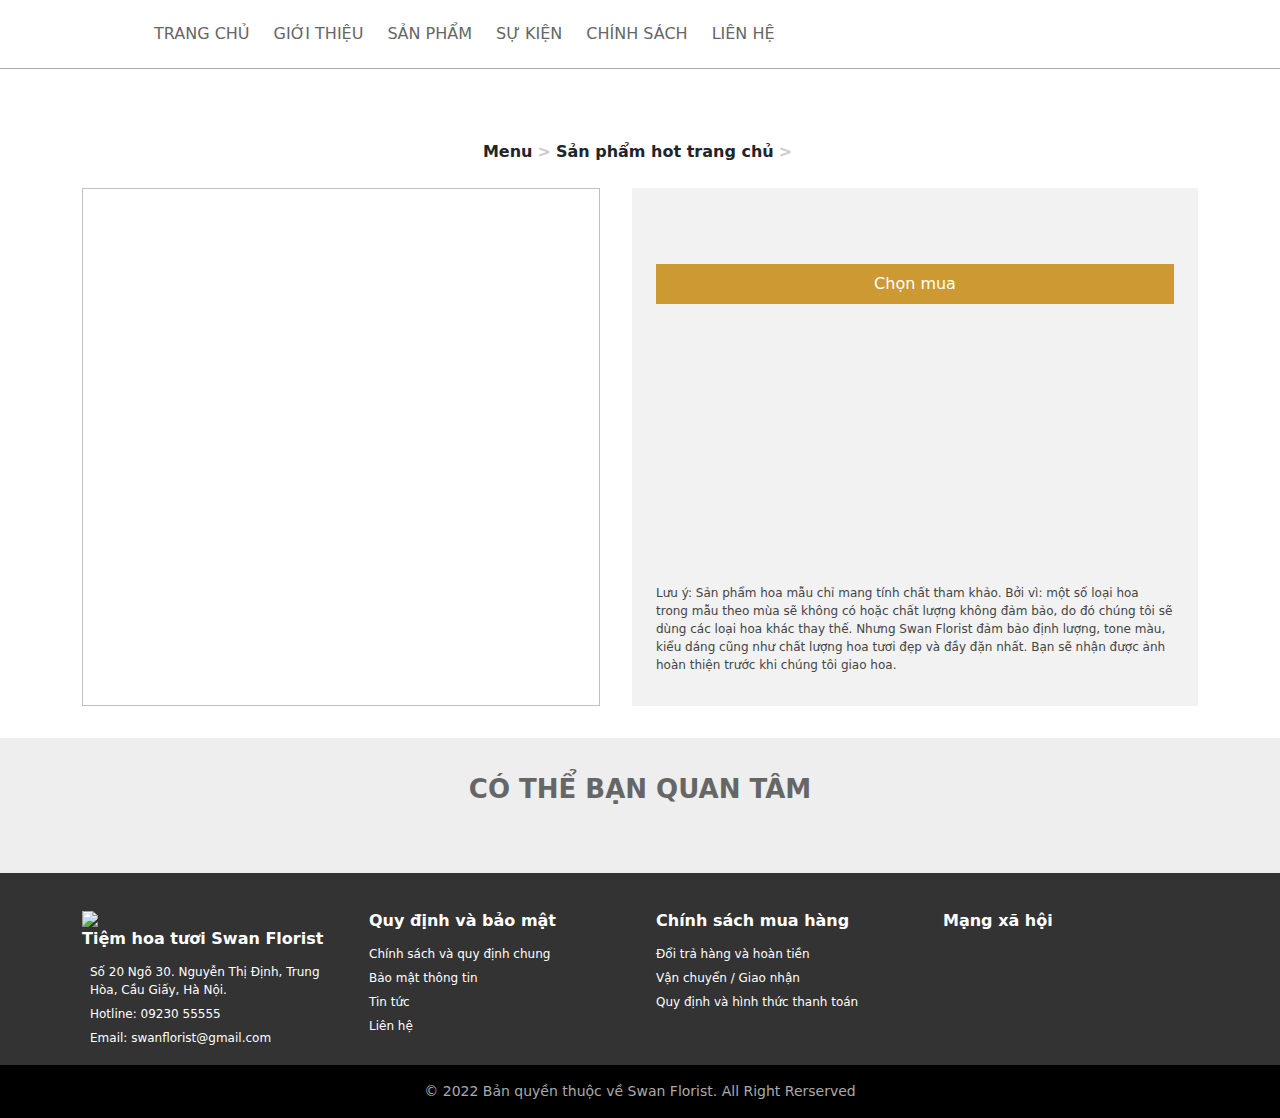
==== kinhmatanna/detail.html @ cfae147d "anna home" ====
<!DOCTYPE html>
<html lang="en">
<head>
  <meta charset="UTF-8">
  <meta http-equiv="X-UA-Compatible" content="IE=edge">
  <meta name="viewport" content="width=device-width, initial-scale=1.0">
  <title>Kính mắt Anna</title>
  <link rel="stylesheet" href="assets/css/bootstrap.min.css">
  <link rel="stylesheet" href="assets/css/bootstrap-grid.min.css">
  <link rel="stylesheet" href="assets/css/bootstrap-utilities.min.css">
  <link rel="stylesheet" href="assets/css/detail.css">
  <link rel="stylesheet" href="https://cdnjs.cloudflare.com/ajax/libs/font-awesome/6.2.1/css/all.min.css" integrity="sha512-MV7K8+y+gLIBoVD59lQIYicR65iaqukzvf/nwasF0nqhPay5w/9lJmVM2hMDcnK1OnMGCdVK+iQrJ7lzPJQd1w==" crossorigin="anonymous" referrerpolicy="no-referrer" />
  <script src="assets/js/bootstrap.min.js"></script>
  <script src="assets/js/jquery-3.6.4.min.js"></script>
</head>
<body>
  <div class="navbar">
    <div class="container">
      <div>
        <a href="home.html">
          <img src="assets/images/logo.png" alt="" class="logo"/>
        </a>
      </div>
      <div class="navlist">
        <div class="navitem">Trang chủ</div>
        <div class="navitem">Giới thiệu</div>
        <div class="navitem">Sản phẩm</div>
        <div class="navitem">Sự kiện</div>
        <div class="navitem">Chính sách</div>
        <div class="navitem">Liên hệ</div>
      </div>
      <div class="spacer"></div>
      <div>
        <i class="fa-solid fa-search fs-4 pe-4"></i>
        <i class="fa-solid fa-cart-shopping fs-4"></i>
      </div>
    </div>
  </div>

  <main>
    <div class="breadcrumb">
      <div>Menu</div>
      <div>Sản phẩm hot trang chủ</div>
      <div id="breadcrumbCurrent"></div>
    </div>
    <div class="container">
      <div class="product-wrapper">
        <div class="product__info-column">
          <img class="product__main-image" id="productImage" alt=""/>
        </div>
        <div class="product__info-column product-detail__wrapper">
          <img src="assets/images/logo-gray.png" alt="" />
          <div class="product__title" id="productTitle"></div>
          <div class="product__price" id="productPrice"></div>
          <div class="order-button">Chọn mua</div>
          <div class="product__description" id="productDescription"></div>
          <div class="spacer"></div>
          <div class="product__warning">
            Lưu ý: Sản phẩm hoa mẫu chỉ mang tính chất tham khảo. Bởi vì: một số loại hoa trong mẫu theo mùa sẽ không có hoặc chất lượng không đảm bảo, do đó chúng tôi sẽ dùng các loại hoa khác thay thế. Nhưng Swan Florist đảm bảo định lượng, tone màu, kiểu dáng cũng như chất lượng hoa tươi đẹp và đầy đặn nhất. Bạn sẽ nhận được ảnh hoàn thiện trước khi chúng tôi giao hoa.
          </div>
        </div>
      </div>
    </div>

    <div class="product-suggestion__wrapper">
      <div class="product-suggestion__title">Có thể bạn quan tâm</div>
      <div class="container">
        <div class="product-suggestion__list" id="productSuggestions">
        </div>
      </div>
    </div>
  </main>
  
  <footer>
    <div class="container">
      <div class="footer-grid">
        <div class="footer-grid__item">
          <img src="assets/images/logo-inverted.png"/>
          <div class="footer-grid__item-title">Tiệm hoa tươi Swan Florist</div>
          <div class="footer-grid__item-info">
            <i class="fa-solid fa-location-arrow"></i>
            <div>Số 20 Ngõ 30. Nguyễn Thị Định, Trung Hòa, Cầu Giấy, Hà Nội.</div>
          </div>
          <div class="footer-grid__item-info">
            <i class="fa-solid fa-phone"></i>
            <div>Hotline: 09230 55555</div>
          </div>
          <div class="footer-grid__item-info">
            <i class="fa-solid fa-envelope"></i>
            <div>Email: swanflorist@gmail.com</div>
          </div>
        </div>

        <div class="footer-grid__item">
          <div class="footer-grid__item-title">Quy định và bảo mật</div>
          <ul class="footer-grid__item-list">
            <li>Chính sách và quy định chung</li>
            <li>Bảo mật thông tin</li>
            <li>Tin tức</li>
            <li>Liên hệ</li>
          </ul>
        </div>

        <div class="footer-grid__item">
          <div class="footer-grid__item-title">Chính sách mua hàng</div>
          <ul class="footer-grid__item-list">
            <li>Đổi trả hàng và hoàn tiền</li>
            <li>Vận chuyển / Giao nhận</li>
            <li>Quy định và hình thức thanh toán</li>
          </ul>
        </div>

        <div class="footer-grid__item">
          <div class="footer-grid__item-title">Mạng xã hội</div>
          <div></div>
        </div>
      </div>
    </div>
    <div class="copyright-wrapper">
      © 2022 Bản quyền thuộc về Swan Florist. All Right Rerserved
    </div>
  </footer>
  <script src="assets/js/products.js"></script>
  <script src="assets/js/detail.js"></script>
</body>
</html>
---- kinhmatanna/assets/css/detail.css ----
* {
  box-sizing: border-box;
}

body {
  margin: 0;
  padding: 0;
}

.navbar {
  position: fixed;
  top: 0;
  left: 0;
  right: 0;
  padding-top: 16px;
  padding-bottom: 16px;
  border-bottom: 1px solid #aaa;
  background-color: #ffffff;
  z-index: 1000;
}

.navbar .container {
  display: flex;
  justify-content: flex-start;
  gap: 72px;
}

.logo {
  width: auto;
}

.navlist {
  display: flex;
  flex-direction: row;
  gap: 24px;
}

.navitem {
  font-weight: 500;
  cursor: pointer;
  transition: color 200ms ease-in-out;
  color: #666;
  text-transform: uppercase;
  position: relative;
}

.navitem::after {
  content: '';
  position: absolute;
  width: 100%;
  transform: scaleX(0);
  height: 2px;
  bottom: -4px;
  left: 0;
  background-color: #666;
  transform-origin: bottom right;
  transition: transform 0.25s ease-out;
}

.navitem:hover::after {
  transform: scaleX(1);
  transform-origin: bottom left;
}

.spacer {
  flex-grow: 1;
}

main {
  margin-top: 140px;
  display: flex;
  flex-direction: column;
}

.breadcrumb {
  margin: auto;
}

.breadcrumb > div + div:before {
  content: ">";
  padding: 0 5px;
  color: #ccc;
}

.breadcrumb > div:not(:last-of-type) {
  font-weight: 600;
}

.breadcrumb > div:last-of-type {
  font-weight: 600;
  color: #666;
}

.product-wrapper {
  display: flex;
  flex-direction: row;
  gap: 32px;
  margin-top: 24px;
}

.product__info-column {
  flex: 1 1 0px;
}

.product__main-image {
  width: 100%;
  aspect-ratio: 1 / 1;
}

.product-detail__wrapper {
  background-color: #f2f2f2;
  display: flex;
  flex-direction: column;
  align-items: center;
  padding: 32px 24px;
}

.product__title {
  font-size: 32px;
  font-weight: 600;
  margin-top: 24px;
  color: #666;
  text-align: center;
  text-transform: uppercase;
}

.product__price {
  font-size: 26px;
  font-weight: 400;
  margin-top: 8px;
  color: #cc9933;
  margin-bottom: 12px;
}

.order-button {
  display: block;
  background-color: #cc9933;
  color: white;
  cursor: pointer;
  width: 100%;
  border: none;
  outline: none;
  padding-top: 8px;
  padding-bottom: 8px;
  text-align: center;
}

.product__description {
  white-space: pre-line;
  color: #444;
  margin-top: 24px;
  margin-bottom: 64px;
  align-self: flex-start;
  font-size: 12px;
}

.product__warning {
  font-size: 12px;
  color: #444;
}

.divider {
  height: 1px;
  width: 100%;
  border-bottom: 1px solid #ddd;
  margin-top: 48px;
  margin-bottom: 48px;
}

.divider--white {
  height: 1px;
  width: 100%;
  border-bottom: 1px solid white;
  margin-top: 16px;
  margin-bottom: 16px;
}

.product-suggestion__wrapper {
  margin-top: 32px;
  background-color: #eee;
  display: flex;
  flex-direction: column;
  align-items: center;
  padding: 32px 0;
}

.product-suggestion__title {
  font-size: 26px;
  font-weight: 600;
  color: #666;
  text-transform: uppercase;
  margin-bottom: 32px;
}

.product-suggestion__list {
  display: grid;
  grid-template-columns: repeat(6, 1fr);
  gap: 24px;
}

.menu-group-title {
  margin: auto;
  width: 100%;
  text-align: center;
  font-size: 28px;
  font-weight: 600;
  margin-bottom: 48px;
  text-transform: uppercase;
  color: #666;
}

.menu-item__image {
  aspect-ratio: 1 / 1;
  object-fit: contain;
  width: 100%;
}

.menu-item__info {
  margin-top: 6px;
  text-align: center;
}

.menu-item__name a {
  text-decoration: none;
  color: black;
}

.menu-item__price {
  color: #cc9933;
}

footer {
  background-color: #333333;
  color: white;
  font-size: 12px;
  padding-top: 36px;
}

.footer-grid {
  display: grid;
  grid-template-columns: repeat(4, 1fr);
  gap: 32px;
}

.footer-grid__item-title {
  font-size: 16px;
  font-weight: 600;
  margin-bottom: 12px;
}

.footer-grid__item-list {
  list-style: none;
  padding-left: 0;
}

.footer-grid__item-list li {
  cursor: pointer;
  margin-bottom: 6px;
}

.footer__info {
  white-space: pre-line;
}

.footer-grid__item-info {
  display: flex;
  flex-direction: row;
  justify-content: flex-start;
  margin-bottom: 6px;
}

.footer-grid__item-info i {
  padding-top: 4px;
  padding-right: 8px;
}

.copyright-wrapper {
  width: 100%;
  text-align: center;
  background-color: black;
  color: #aaa;
  padding: 16px 0;
  font-size: 14px;
  margin-top: 12px;
}
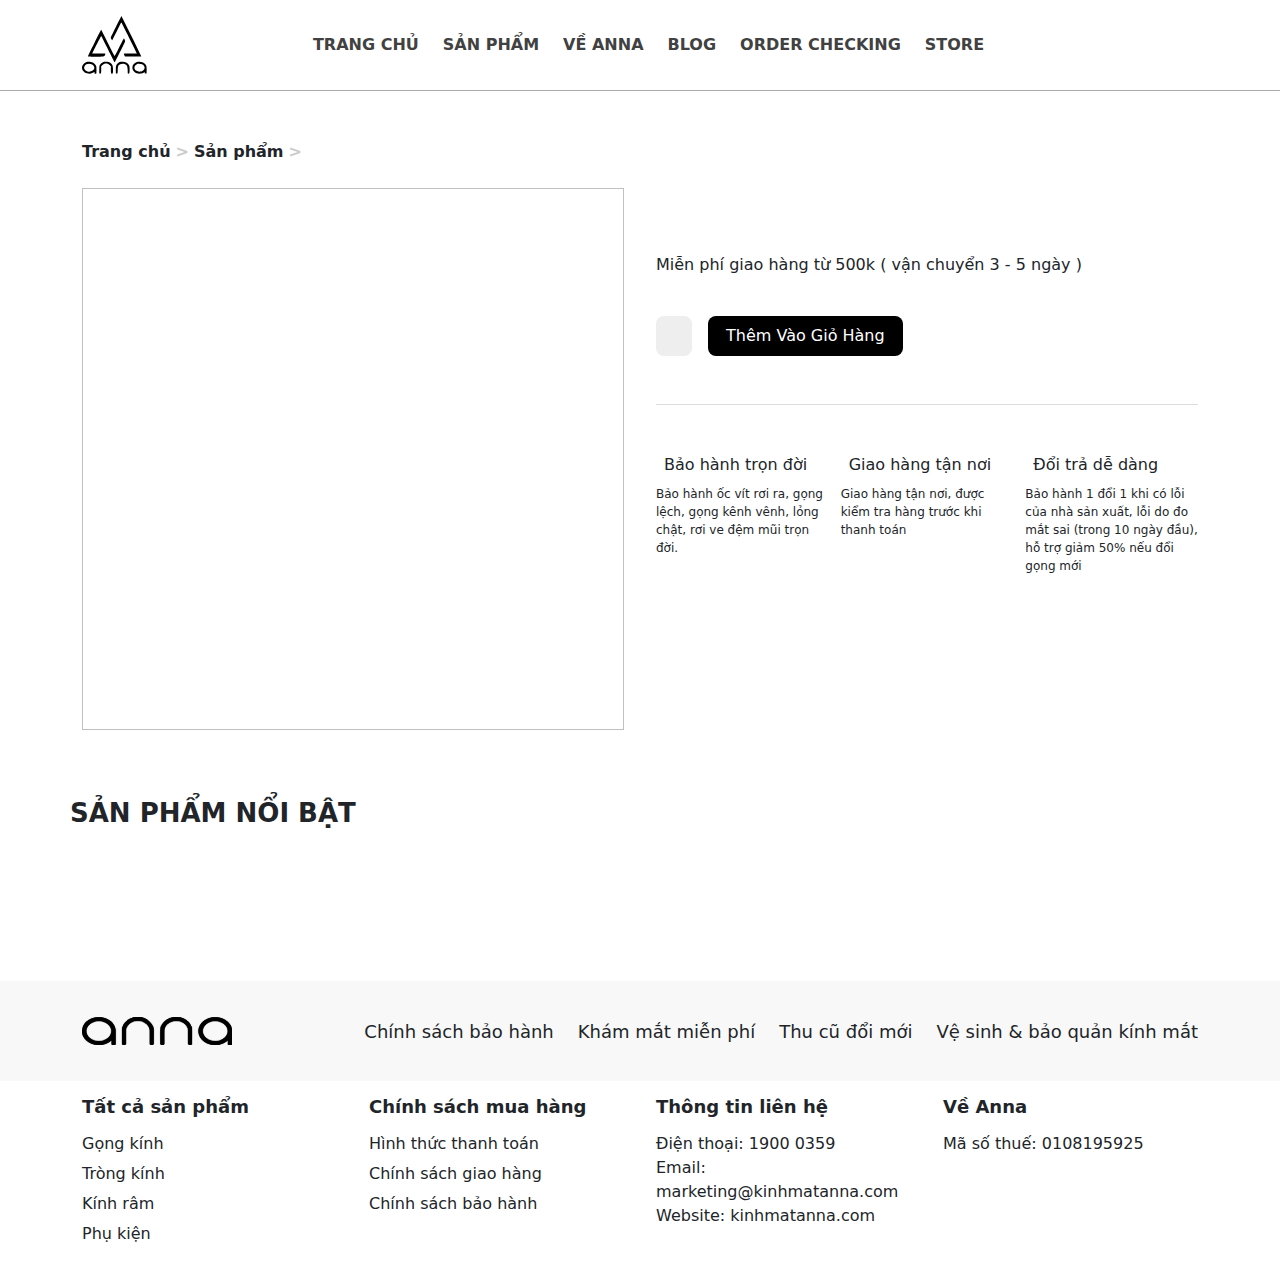
==== commit fba61549: "anna detail layout" ====
--- a/kinhmatanna/detail.html
+++ b/kinhmatanna/detail.html
@@ -18,29 +18,31 @@
     <div class="container">
       <div>
         <a href="home.html">
-          <img src="assets/images/logo.png" alt="" class="logo"/>
+          <img src="assets/images/logo.svg" alt="" class="logo"/>
         </a>
       </div>
+      <div class="spacer"></div>
       <div class="navlist">
         <div class="navitem">Trang chủ</div>
-        <div class="navitem">Giới thiệu</div>
-        <div class="navitem">Sản phẩm</div>
-        <div class="navitem">Sự kiện</div>
-        <div class="navitem">Chính sách</div>
-        <div class="navitem">Liên hệ</div>
+        <div class="navitem">Sản phẩm</div>        
+        <div class="navitem">Về Anna</div>
+        <div class="navitem">Blog</div>
+        <div class="navitem">Order Checking</div>
+        <div class="navitem">Store</div>
       </div>
       <div class="spacer"></div>
       <div>
         <i class="fa-solid fa-search fs-4 pe-4"></i>
-        <i class="fa-solid fa-cart-shopping fs-4"></i>
+        <i class="fa-regular fa-circle-user fs-4 pe-4"></i>
+        <i class="fa-sharp fa-solid fa-bag-shopping fs-4"></i>
       </div>
     </div>
   </div>
 
   <main>
-    <div class="breadcrumb">
-      <div>Menu</div>
-      <div>Sản phẩm hot trang chủ</div>
+    <div class="container breadcrumb">
+      <div>Trang chủ</div>
+      <div>Sản phẩm</div>
       <div id="breadcrumbCurrent"></div>
     </div>
     <div class="container">
@@ -49,77 +51,128 @@
           <img class="product__main-image" id="productImage" alt=""/>
         </div>
         <div class="product__info-column product-detail__wrapper">
-          <img src="assets/images/logo-gray.png" alt="" />
           <div class="product__title" id="productTitle"></div>
-          <div class="product__price" id="productPrice"></div>
-          <div class="order-button">Chọn mua</div>
+          <div class="product__price-wrapper">
+            <div class="product__price" id="productPrice"></div>
+            <div class="product__old-price" id="productOldPrice"></div>
+          </div>
           <div class="product__description" id="productDescription"></div>
-          <div class="spacer"></div>
-          <div class="product__warning">
-            Lưu ý: Sản phẩm hoa mẫu chỉ mang tính chất tham khảo. Bởi vì: một số loại hoa trong mẫu theo mùa sẽ không có hoặc chất lượng không đảm bảo, do đó chúng tôi sẽ dùng các loại hoa khác thay thế. Nhưng Swan Florist đảm bảo định lượng, tone màu, kiểu dáng cũng như chất lượng hoa tươi đẹp và đầy đặn nhất. Bạn sẽ nhận được ảnh hoàn thiện trước khi chúng tôi giao hoa.
+          <div class="product__delivery">
+            <i class="fa-solid fa-truck-fast"></i>
+            Miễn phí giao hàng từ 500k ( vận chuyển 3 - 5 ngày )
+          </div>
+          <div class="product__quantity"></div>
+          <div class="product__action">
+            <button class="button-gray"><i class="fa-regular fa-heart"></i></button>
+            <button class="button-black">Thêm Vào Giỏ Hàng</button>
+          </div>
+          <div class="divider"></div>
+          <div class="delivery-info-grid">
+            <div class="delivery-info-item">
+              <div class="delivery-info-item__title">
+                <i class="fa-solid fa-box-archive"></i>
+                <div>Bảo hành trọn đời</div>
+              </div>
+              <div class="delivery-info-item__description">
+                Bảo hành ốc vít rơi ra, gọng lệch, gọng kênh vênh, lỏng chật, rơi ve đệm mũi trọn đời.
+              </div>
+            </div>
+            <div class="delivery-info-item">
+              <div class="delivery-info-item__title">
+                <i class="fa-solid fa-person"></i>
+                <div>Giao hàng tận nơi</div>
+              </div>
+              <div class="delivery-info-item__description">
+                Giao hàng tận nơi, được kiểm tra hàng trước khi thanh toán
+              </div>
+            </div>
+            <div class="delivery-info-item">
+              <div class="delivery-info-item__title">
+                <i class="fa-solid fa-box-open"></i>
+                <div>Đổi trả dễ dàng</div>
+              </div>
+              <div class="delivery-info-item__description">
+                Bảo hành 1 đổi 1 khi có lỗi của nhà sản xuất, lỗi do đo mắt sai (trong 10 ngày đầu), hỗ trợ giảm 50% nếu đổi gọng mới
+              </div>
+            </div>
           </div>
         </div>
       </div>
     </div>
 
-    <div class="product-suggestion__wrapper">
-      <div class="product-suggestion__title">Có thể bạn quan tâm</div>
-      <div class="container">
-        <div class="product-suggestion__list" id="productSuggestions">
-        </div>
+    <div class="product-suggestion__wrapper container">
+      <div class="product-suggestion__title">Sản phẩm nổi bật</div>
+      <div class="product-suggestion__list" id="productSuggestions">
       </div>
     </div>
   </main>
   
   <footer>
-    <div class="container">
-      <div class="footer-grid">
-        <div class="footer-grid__item">
-          <img src="assets/images/logo-inverted.png"/>
-          <div class="footer-grid__item-title">Tiệm hoa tươi Swan Florist</div>
-          <div class="footer-grid__item-info">
-            <i class="fa-solid fa-location-arrow"></i>
-            <div>Số 20 Ngõ 30. Nguyễn Thị Định, Trung Hòa, Cầu Giấy, Hà Nội.</div>
-          </div>
-          <div class="footer-grid__item-info">
-            <i class="fa-solid fa-phone"></i>
-            <div>Hotline: 09230 55555</div>
-          </div>
-          <div class="footer-grid__item-info">
-            <i class="fa-solid fa-envelope"></i>
-            <div>Email: swanflorist@gmail.com</div>
-          </div>
+    <div class="footer-info">
+      <div class="container">
+        <div><img alt="" src="assets/images/logo-text.svg"/></div>
+        <div class="spacer"></div>
+        <div class="footer-info-item">
+          <i class="fa-solid fa-shield"></i>
+          <div>Chính sách bảo hành</div>
         </div>
-
-        <div class="footer-grid__item">
-          <div class="footer-grid__item-title">Quy định và bảo mật</div>
-          <ul class="footer-grid__item-list">
-            <li>Chính sách và quy định chung</li>
-            <li>Bảo mật thông tin</li>
-            <li>Tin tức</li>
-            <li>Liên hệ</li>
-          </ul>
+        <div class="footer-info-item">
+          <i class="fa-solid fa-eye"></i>
+          <div>Khám mắt miễn phí</div>
         </div>
-
-        <div class="footer-grid__item">
-          <div class="footer-grid__item-title">Chính sách mua hàng</div>
-          <ul class="footer-grid__item-list">
-            <li>Đổi trả hàng và hoàn tiền</li>
-            <li>Vận chuyển / Giao nhận</li>
-            <li>Quy định và hình thức thanh toán</li>
-          </ul>
+        <div class="footer-info-item">
+          <i class="fa-solid fa-rotate"></i>
+          <div>Thu cũ đổi mới</div>
         </div>
-
-        <div class="footer-grid__item">
-          <div class="footer-grid__item-title">Mạng xã hội</div>
-          <div></div>
+        <div class="footer-info-item">
+          <i class="fa-solid fa-brush"></i>
+          <div>Vệ sinh & bảo quản kính mắt</div>
         </div>
       </div>
     </div>
-    <div class="copyright-wrapper">
-      © 2022 Bản quyền thuộc về Swan Florist. All Right Rerserved
+
+    <div class="footer-grid container"> 
+      <div class="footer-grid__item">
+        <div class="footer-grid__item-title">Tất cả sản phẩm</div>
+        <ul class="footer-grid__item-list">
+          <li>Gọng kính</li>
+          <li>Tròng kính</li>
+          <li>Kính râm</li>
+          <li>Phụ kiện</li>
+        </ul>
+      </div>
+
+      <div class="footer-grid__item">
+        <div class="footer-grid__item-title">Chính sách mua hàng</div>
+        <ul class="footer-grid__item-list">
+          <li>Hình thức thanh toán</li>
+          <li>Chính sách giao hàng</li>
+          <li>Chính sách bảo hành</li>
+        </ul>
+      </div>
+
+      <div class="footer-grid__item">
+        <div class="footer-grid__item-title">Thông tin liên hệ</div>
+        <div>
+          Điện thoại: 1900 0359
+        </div>
+        <div>
+          Email: marketing@kinhmatanna.com
+        </div>
+        <div>
+          Website: kinhmatanna.com
+        </div>
+      </div>
+
+      <div class="footer-grid__item">
+        <div class="footer-grid__item-title">Về Anna</div>
+        <div>
+          Mã số thuế: 0108195925
+        </div>
+      </div>
     </div>
   </footer>
+
   <script src="assets/js/products.js"></script>
   <script src="assets/js/detail.js"></script>
 </body>
--- a/kinhmatanna/assets/css/detail.css
+++ b/kinhmatanna/assets/css/detail.css
@@ -1,5 +1,10 @@
 * {
   box-sizing: border-box;
+}
+
+:root {
+  --primary-color: #81C8C2;
+  --text-color: #414141;
 }
 
 body {
@@ -12,17 +17,17 @@
   top: 0;
   left: 0;
   right: 0;
-  padding-top: 16px;
-  padding-bottom: 16px;
+  padding: 16px 32px;
   border-bottom: 1px solid #aaa;
   background-color: #ffffff;
   z-index: 1000;
 }
 
-.navbar .container {
-  display: flex;
+.navbar {
+  display: flex;
+  flex-direction: row;
   justify-content: flex-start;
-  gap: 72px;
+  column-gap: 48px;
 }
 
 .logo {
@@ -36,30 +41,16 @@
 }
 
 .navitem {
-  font-weight: 500;
+  font-weight: 700;
   cursor: pointer;
   transition: color 200ms ease-in-out;
-  color: #666;
+  color: var(--text-color);
   text-transform: uppercase;
   position: relative;
 }
 
-.navitem::after {
-  content: '';
-  position: absolute;
-  width: 100%;
-  transform: scaleX(0);
-  height: 2px;
-  bottom: -4px;
-  left: 0;
-  background-color: #666;
-  transform-origin: bottom right;
-  transition: transform 0.25s ease-out;
-}
-
-.navitem:hover::after {
-  transform: scaleX(1);
-  transform-origin: bottom left;
+.navitem:hover {
+  color: var(--primary-color);
 }
 
 .spacer {
@@ -68,8 +59,26 @@
 
 main {
   margin-top: 140px;
-  display: flex;
-  flex-direction: column;
+  margin-bottom: 48px;
+}
+
+.button-gray {
+  background-color: #eee;
+  border: none;
+  outline: none;
+  cursor: pointer;
+  border-radius: 8px;
+  padding: 8px 18px;
+}
+
+.button-black {
+  background-color: black;
+  color: white;
+  border: none;
+  outline: none;
+  cursor: pointer;
+  border-radius: 8px;
+  padding: 8px 18px;
 }
 
 .breadcrumb {
@@ -107,33 +116,35 @@
   aspect-ratio: 1 / 1;
 }
 
-.product-detail__wrapper {
-  background-color: #f2f2f2;
-  display: flex;
-  flex-direction: column;
-  align-items: center;
-  padding: 32px 24px;
-}
-
 .product__title {
+  font-size: 24px;
+  font-weight: 600;
+}
+
+.product__price-wrapper {
+  display: flex;
+  flex-direction: row;
+  gap: 12px;
+}
+
+.product__old-price {
   font-size: 32px;
   font-weight: 600;
-  margin-top: 24px;
-  color: #666;
-  text-align: center;
-  text-transform: uppercase;
+  margin-top: 8px;
+  color: var(--text-color);
+  margin-bottom: 12px;
+  text-decoration: line-through;
 }
 
 .product__price {
-  font-size: 26px;
-  font-weight: 400;
+  font-size: 32px;
+  font-weight: 600;
   margin-top: 8px;
-  color: #cc9933;
+  color: #FF594F;
   margin-bottom: 12px;
 }
 
 .order-button {
-  display: block;
   background-color: #cc9933;
   color: white;
   cursor: pointer;
@@ -149,14 +160,15 @@
   white-space: pre-line;
   color: #444;
   margin-top: 24px;
-  margin-bottom: 64px;
-  align-self: flex-start;
-  font-size: 12px;
-}
-
-.product__warning {
-  font-size: 12px;
-  color: #444;
+  margin-bottom: 36px;
+}
+
+.product__delivery {
+  margin-bottom: 36px;
+}
+
+.product__delivery i {
+  font-size: 24px;
 }
 
 .divider {
@@ -167,6 +179,34 @@
   margin-bottom: 48px;
 }
 
+.product__action {
+  display: flex;
+  gap: 16px;
+  flex-direction: row;
+}
+
+.delivery-info-grid {
+  display: grid;
+  grid-template-columns: repeat(3, 1fr);
+  gap: 12px;
+}
+
+.delivery-info-item__title {
+  display: flex;
+  flex-direction: row;
+  align-items: center;
+  gap: 8px;
+  margin-bottom: 8px;
+}
+
+.delivery-info-item__title i {
+  font-size: 24px;
+}
+
+.delivery-info-item__description {
+  font-size: 12px;
+}
+
 .divider--white {
   height: 1px;
   width: 100%;
@@ -177,73 +217,119 @@
 
 .product-suggestion__wrapper {
   margin-top: 32px;
-  background-color: #eee;
+  padding: 32px 0;
+}
+
+.product-suggestion__title {
+  font-size: 26px;
+  font-weight: 600;
+  text-transform: uppercase;
+  margin-bottom: 32px;
+}
+
+.product-suggestion__list {
+  display: grid;
+  grid-template-columns: repeat(4, 1fr);
+  gap: 24px;
+}
+
+.product-item {
+  position: relative;
+}
+
+.product-item img {
+  border-radius: 24px;
+  border-top-right-radius: 24px;
+  border-top-left-radius: 24px;
+  aspect-ratio: 1 / 1;
+  width: 100%;
+  object-fit: cover;
+}
+
+.product-item__sale {
+  background-color: rgb(218, 20, 20);
+  position: absolute;
+  top: 0;
+  left: -2px;
+  color: white;
+  font-size: 12px;
+  padding: 4px 24px;
+  border-top-right-radius: 16px;
+  border-bottom-right-radius: 16px;
+}
+
+.product-item__info {
+  padding: 18px;
   display: flex;
   flex-direction: column;
   align-items: center;
-  padding: 32px 0;
-}
-
-.product-suggestion__title {
-  font-size: 26px;
-  font-weight: 600;
-  color: #666;
-  text-transform: uppercase;
-  margin-bottom: 32px;
-}
-
-.product-suggestion__list {
-  display: grid;
-  grid-template-columns: repeat(6, 1fr);
-  gap: 24px;
-}
-
-.menu-group-title {
-  margin: auto;
-  width: 100%;
+  justify-content: center;
+}
+
+.product-item__title {
   text-align: center;
-  font-size: 28px;
-  font-weight: 600;
-  margin-bottom: 48px;
-  text-transform: uppercase;
-  color: #666;
-}
-
-.menu-item__image {
-  aspect-ratio: 1 / 1;
-  object-fit: contain;
-  width: 100%;
-}
-
-.menu-item__info {
-  margin-top: 6px;
-  text-align: center;
-}
-
-.menu-item__name a {
+}
+
+.product-item__title a {
+  font-weight: 600;
+  color: black;
   text-decoration: none;
-  color: black;
-}
-
-.menu-item__price {
-  color: #cc9933;
+}
+
+.product-item__price-wrapper {
+  display: flex;
+  flex-direction: row;
+  gap: 4px;
+}
+
+.product-item__old-price {
+  text-decoration: line-through;
+  font-size: 12px;
+  color: #777;
+}
+
+.product-item__price {
+  font-size: 12px;
 }
 
 footer {
-  background-color: #333333;
-  color: white;
-  font-size: 12px;
   padding-top: 36px;
+}
+
+.footer-info {
+  background-color: #DFDFDF3B;
+  padding-top: 36px;
+  padding-bottom: 36px;
+}
+
+.footer-info .container {
+  display: flex;
+  gap: 16px;
+}
+
+.footer-info-item {
+  display: flex;
+  align-items: center;
+  gap: 8px;
+}
+
+.footer-info-item i {
+  font-size: 24px;
+}
+
+.footer-info-item div {
+  font-size: 18px;
 }
 
 .footer-grid {
   display: grid;
   grid-template-columns: repeat(4, 1fr);
   gap: 32px;
+  padding: 12px;
 }
 
 .footer-grid__item-title {
-  font-size: 16px;
+  font-size: 18px;
   font-weight: 600;
   margin-bottom: 12px;
 }
@@ -273,13 +359,3 @@
   padding-top: 4px;
   padding-right: 8px;
 }
-
-.copyright-wrapper {
-  width: 100%;
-  text-align: center;
-  background-color: black;
-  color: #aaa;
-  padding: 16px 0;
-  font-size: 14px;
-  margin-top: 12px;
-}